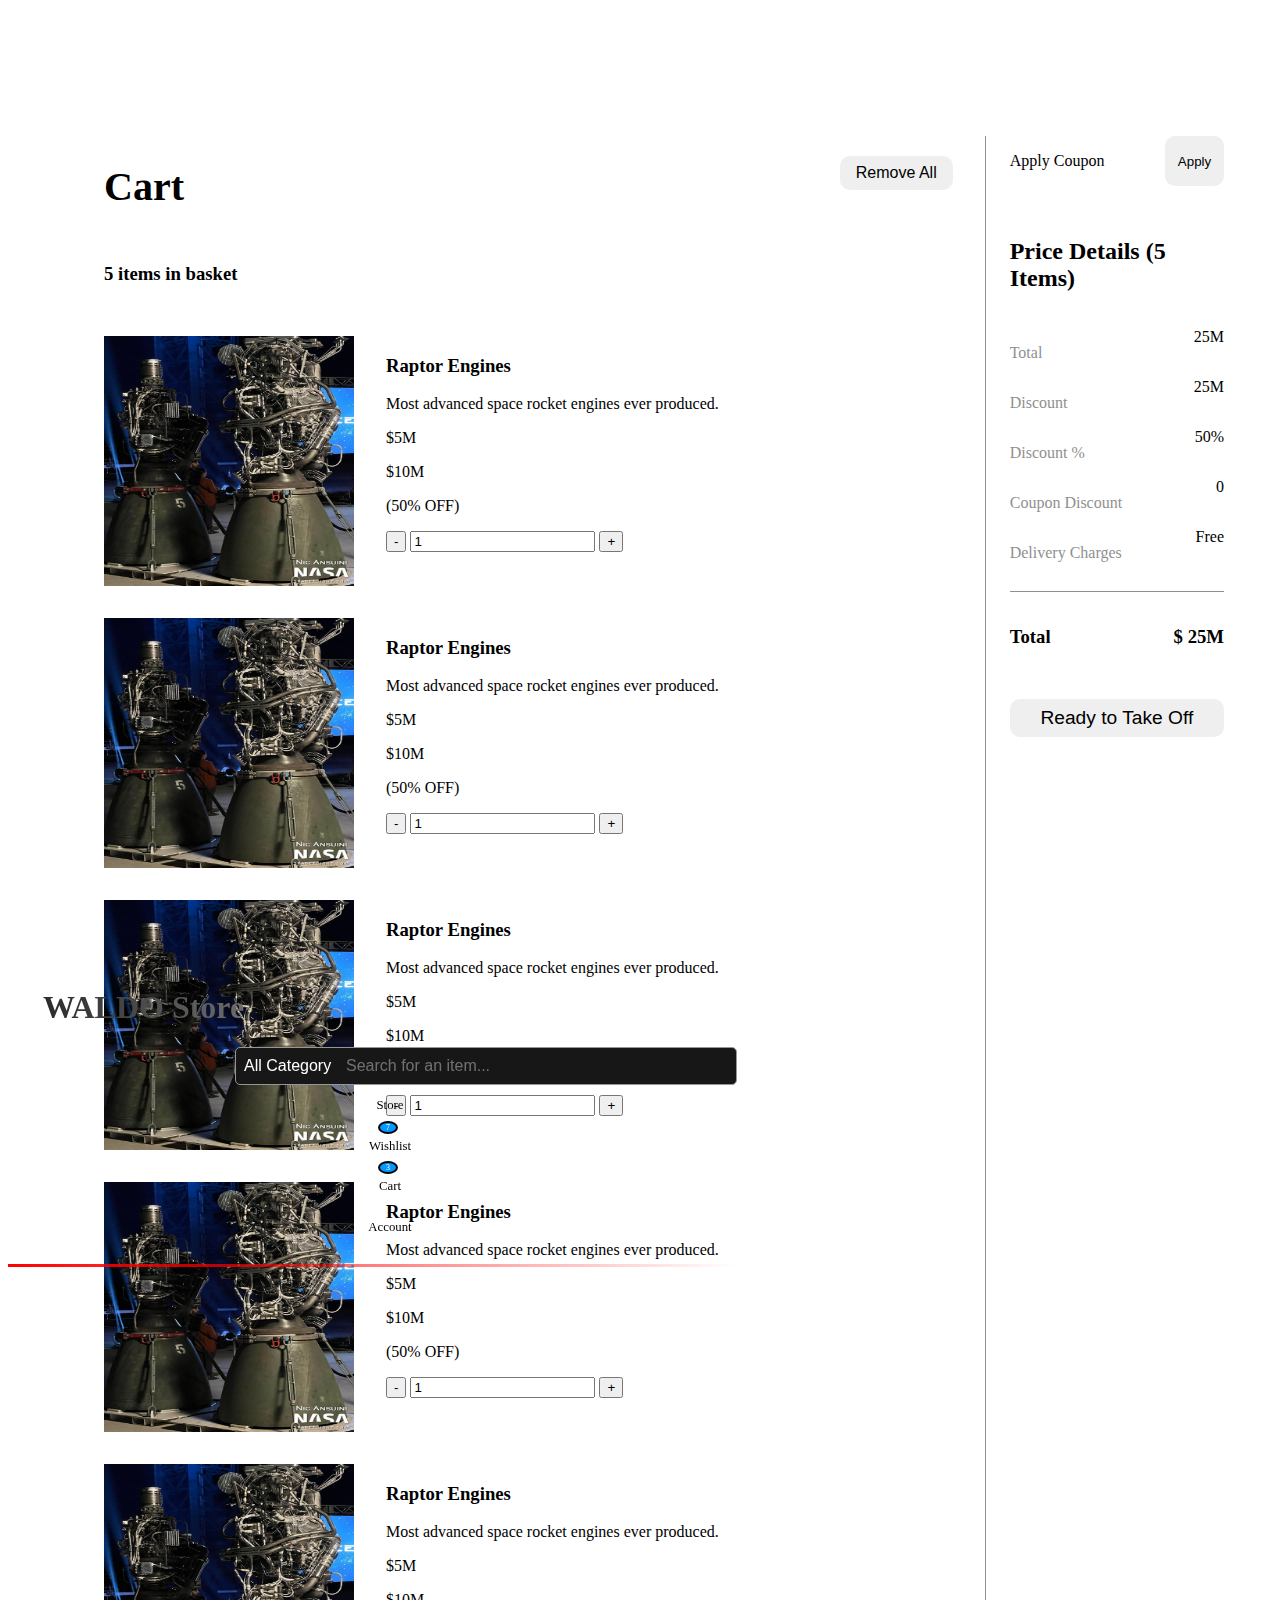
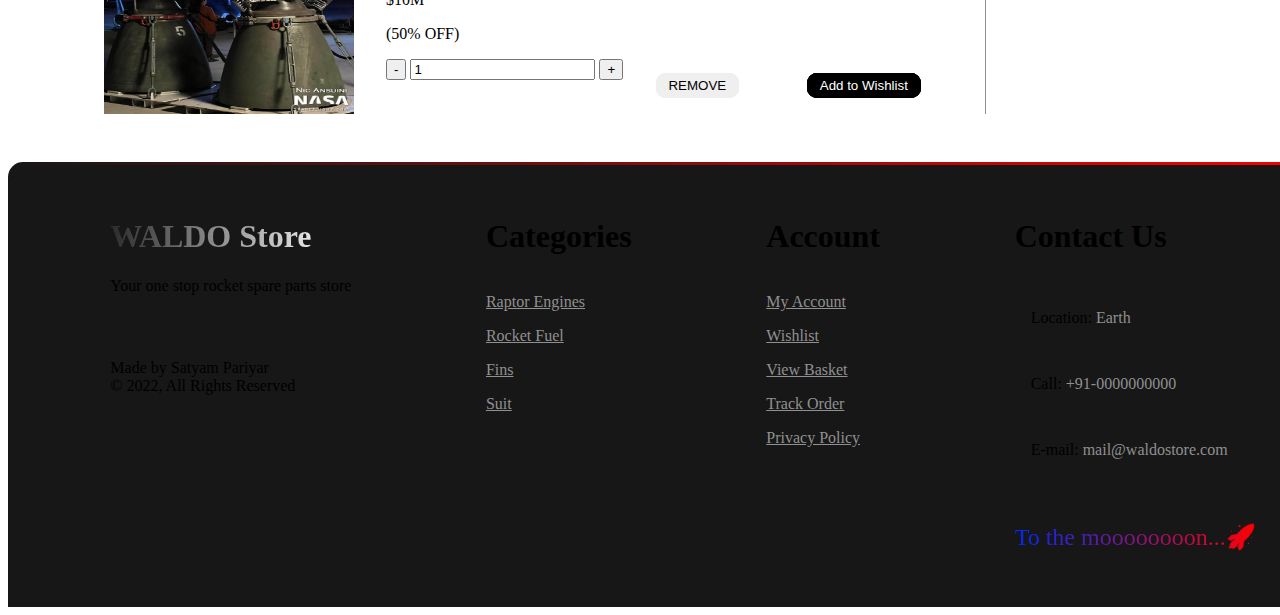
==== pages/cart.html @ d48523e8 "product cart added" ====
<!DOCTYPE html>
<html lang="en">

<head>
    <meta charset="UTF-8">
    <meta http-equiv="X-UA-Compatible" content="IE=edge">
    <meta name="viewport" content="width=device-width, initial-scale=1.0">
    <title>Cart | WALDO Store</title>
    <link rel="stylesheet" href="../styles/main.css">
    <link rel="stylesheet" href="https://pro.fontawesome.com/releases/v5.10.0/css/all.css"
        integrity="sha384-AYmEC3Yw5cVb3ZcuHtOA93w35dYTsvhLPVnYs9eStHfGJvOvKxVfELGroGkvsg+p" crossorigin="anonymous" />
</head>

<body>
    <!-- nav-section -->
    <nav class="navbar-content">
        <h1 class="nav-title">WALDO Store</h1>
        <div class="nav-container-search">
            <select>
                <option value="">All Category</option>
                <option value="">Fuel</option>
                <option value="">Engines</option>
                <option value="">Fins</option>
            </select>
            <input type="search" placeholder="Search for an item..." id="search">
            <a href=""><i class="fa fa-search"></i></a>
        </div>
        <div class="nav-list">
            <li><a href=""><i class="fas fa-rocket"></i></a>
                <p>Store</p>
            </li>
            <li>
                <div class="badge num-notification">
                    <a href=""><i class="fa fa-bell"></i></a>
                    <span class="badge-notification-count">7</span>
                </div>
                <p>Wishlist</p>
            </li>
            <li>
                <div class="badge num-cart">
                    <a href=""><i class="fa fa-shopping-cart"></i></a>
                    <span class="badge-cart-count">3</span>
                </div></i></a>
                <p>Cart</p>
            </li>
            <li><a href=""><i class="far fa-user-circle"></i></a>
                <p>Account</p>
            </li>
        </div>
    </nav>
    <!-- main-section -->
    <main class="cart-main-section">
        <section class="cart-left-section">
            <div class="cart-header">
                <h1>Cart</h1>
                <h3>5 items in basket</h3>
            </div>
            <button class="remove-all">Remove All</button>
            <div class="cart-card-container">
                <div class="card">
                    <div class="card-horizontal">
                        <img class="card-img horizontal-img" src="../assets/images/raptor-img.jpeg" alt="" />
                        <div class="card-info">
                            <i class="fas fa-times dismiss-btn"></i>
                            <div class="card-title">
                                <div>
                                    <h3>Raptor Engines</h3>
                                    <p class="card-description">Most advanced space rocket engines ever produced.</p>
                                </div>
                            </div>
                            <div class="price">
                                <p class="current-price">$5M</p>
                                <p class="actual-price">$10M</p>
                                <p class="discount-percentage">(50% OFF)</p>
                            </div>
                            <div class="quantity">
                                <button class="minus">-</button>
                                <input class="count" type="number" value="1" />
                                <button class="add">+</button>
                            </div>
                        </div>
                        <div class="card-buttons">
                            <button class="remove-btn">REMOVE</button>
                            <button class="later-btn">Add to Wishlist</button>
                        </div>
                    </div>
                </div>

                <div class="card">
                    <div class="card-horizontal">
                        <img class="card-img horizontal-img" src="../assets/images/raptor-img.jpeg" alt="" />
                        <div class="card-info">
                            <i class="fas fa-times dismiss-btn"></i>
                            <div class="card-title">
                                <div>
                                    <h3>Raptor Engines</h3>
                                    <p class="card-description">Most advanced space rocket engines ever produced.</p>
                                </div>
                            </div>
                            <div class="price">
                                <p class="current-price">$5M</p>
                                <p class="actual-price">$10M</p>
                                <p class="discount-percentage">(50% OFF)</p>
                            </div>
                            <div class="quantity">
                                <button class="minus">-</button>
                                <input class="count" type="number" value="1" />
                                <button class="add">+</button>
                            </div>
                        </div>
                        <div class="card-buttons">
                            <button class="remove-btn">REMOVE</button>
                            <button class="later-btn">Add to Wishlist</button>
                        </div>
                    </div>
                </div>

                <div class="card">
                    <div class="card-horizontal">
                        <img class="card-img horizontal-img" src="../assets/images/raptor-img.jpeg" alt="" />
                        <div class="card-info">
                            <i class="fas fa-times dismiss-btn"></i>
                            <div class="card-title">
                                <div>
                                    <h3>Raptor Engines</h3>
                                    <p class="card-description">Most advanced space rocket engines ever produced.</p>
                                </div>
                            </div>
                            <div class="price">
                                <p class="current-price">$5M</p>
                                <p class="actual-price">$10M</p>
                                <p class="discount-percentage">(50% OFF)</p>
                            </div>
                            <div class="quantity">
                                <button class="minus">-</button>
                                <input class="count" type="number" value="1" />
                                <button class="add">+</button>
                            </div>
                        </div>
                        <div class="card-buttons">
                            <button class="remove-btn">REMOVE</button>
                            <button class="later-btn">Add to Wishlist</button>
                        </div>
                    </div>
                </div>

                <div class="card">
                    <div class="card-horizontal">
                        <img class="card-img horizontal-img" src="../assets/images/raptor-img.jpeg" alt="" />
                        <div class="card-info">
                            <i class="fas fa-times dismiss-btn"></i>
                            <div class="card-title">
                                <div>
                                    <h3>Raptor Engines</h3>
                                    <p class="card-description">Most advanced space rocket engines ever produced.</p>
                                </div>
                            </div>
                            <div class="price">
                                <p class="current-price">$5M</p>
                                <p class="actual-price">$10M</p>
                                <p class="discount-percentage">(50% OFF)</p>
                            </div>
                            <div class="quantity">
                                <button class="minus">-</button>
                                <input class="count" type="number" value="1" />
                                <button class="add">+</button>
                            </div>
                        </div>
                        <div class="card-buttons">
                            <button class="remove-btn">REMOVE</button>
                            <button class="later-btn">Add to Wishlist</button>
                        </div>
                    </div>
                </div>

                <div class="card">
                    <div class="card-horizontal">
                        <img class="card-img horizontal-img" src="../assets/images/raptor-img.jpeg" alt="" />
                        <div class="card-info">
                            <i class="fas fa-times dismiss-btn"></i>
                            <div class="card-title">
                                <div>
                                    <h3>Raptor Engines</h3>
                                    <p class="card-description">Most advanced space rocket engines ever produced.</p>
                                </div>
                            </div>
                            <div class="price">
                                <p class="current-price">$5M</p>
                                <p class="actual-price">$10M</p>
                                <p class="discount-percentage">(50% OFF)</p>
                            </div>
                            <div class="quantity">
                                <button class="minus">-</button>
                                <input class="count" type="number" value="1" />
                                <button class="add">+</button>
                            </div>
                        </div>
                        <div class="card-buttons">
                            <button class="remove-btn">REMOVE</button>
                            <button class="later-btn">Add to Wishlist</button>
                        </div>
                    </div>
                </div>

            </div>
        </section>
        <aside class="cart-navbar">
            <div class="coupon">
                <p><i class="fas fa-tag"></i> Apply Coupon</p>
                <button>Apply</button>
            </div>
            <div class="price-details">
                <h2>Price Details (5 Items)</h2>
                <div class="price-details-categories">
                    <li>
                        <p>Total</p>
                        <span>25M</span>
                    </li>
                    <li>
                        <p>Discount</p>
                        <span>25M</span>
                    </li>
                    <li>
                        <p>Discount %</p>
                        <span>50%</span>
                    </li>
                    <li>
                        <p>Coupon Discount</p>
                        <span>0</span>
                    </li>
                    <li>
                        <p>Delivery Charges</p>
                        <span>Free</span>
                    </li>
                </div>
            </div>
            <div class="total-price">
                <h3>Total</h3>
                <h3>$ 25M</h3>
            </div>
            <button class="buy-btn">Ready to Take Off</button>
        </aside>
    </main>
    <!-- footer-section -->
    <footer class="footer-wrapper">
        <div class="footer left-info">
            <div>
                <h1 class="footer-title">WALDO Store</h1>
                <p>Your one stop rocket spare parts store</p>
            </div>
            <div class="footer-creator">
                <li>Made by <span>Satyam Pariyar</span></li>
                <li>© 2022, All Rights Reserved</li>
            </div>
            <div class="footer-icons">
                <li><a href=""><i class="fab fa-github"></i></a></li>
                <li><a href=""><i class="fab fa-twitter"></i></a></li>
                <li><a href=""><i class="fa fa-rss"></i></a></li>
            </div>
        </div>
        <div class="footer middle-left-info">
            <h1>Categories</h1>
            <li><a href="#">Raptor Engines</a></li>
            <li><a href="#">Rocket Fuel</a></li>
            <li><a href="#">Fins</a></li>
            <li><a href="#">Suit</a></li>
        </div>
        <div class="footer middle-right-info">
            <h1>Account</h1>
            <li><a href="#">My Account</a></li>
            <li><a href="#">Wishlist</a></li>
            <li><a href="#">View Basket</a></li>
            <li><a href="#">Track Order</a></li>
            <li><a href="#">Privacy Policy</a></li>
        </div>
        <div class="footer right-info">
            <h1>Contact Us</h1>
            <li>
                <i class="fa fa-location"></i>
                <p>Location: <span>Earth</span></p>
            </li>
            <li>
                <i class="fa fa-location"></i>
                <p>Call: <span>+91-0000000000</span></p>
            </li>
            <li>
                <i class="fa fa-location"></i>
                <p>E-mail: <span>mail@waldostore.com</span></p>
            </li>
            <p class="to-the-moon">To the moooooooon...🚀</p>
        </div>
    </footer>
</body>

</html>
---- styles/main.css ----
@import url("https://waldo-ui.netlify.app/styles/main.css");

@import url(./nav.css);
@import url(./homepage.css);
@import url(./footer.css);
@import url(./listing.css);
@import url(./sign-up.css);
@import url(./sign-in.css);
@import url(./cart.css);

body{
    display: flex;
    flex-direction: column;
    justify-content: center;
    position: relative;
}

li{
    list-style: none;
}

:root {
    --primary-clr: white;
    --primary-bg: black;
    --primary-clr-hover: #909090;
    --secondary-bg: #171717;
    --badge-bg: rgb(0, 153, 255);
    --placeholder-clr: rgb(200, 200, 200);
}
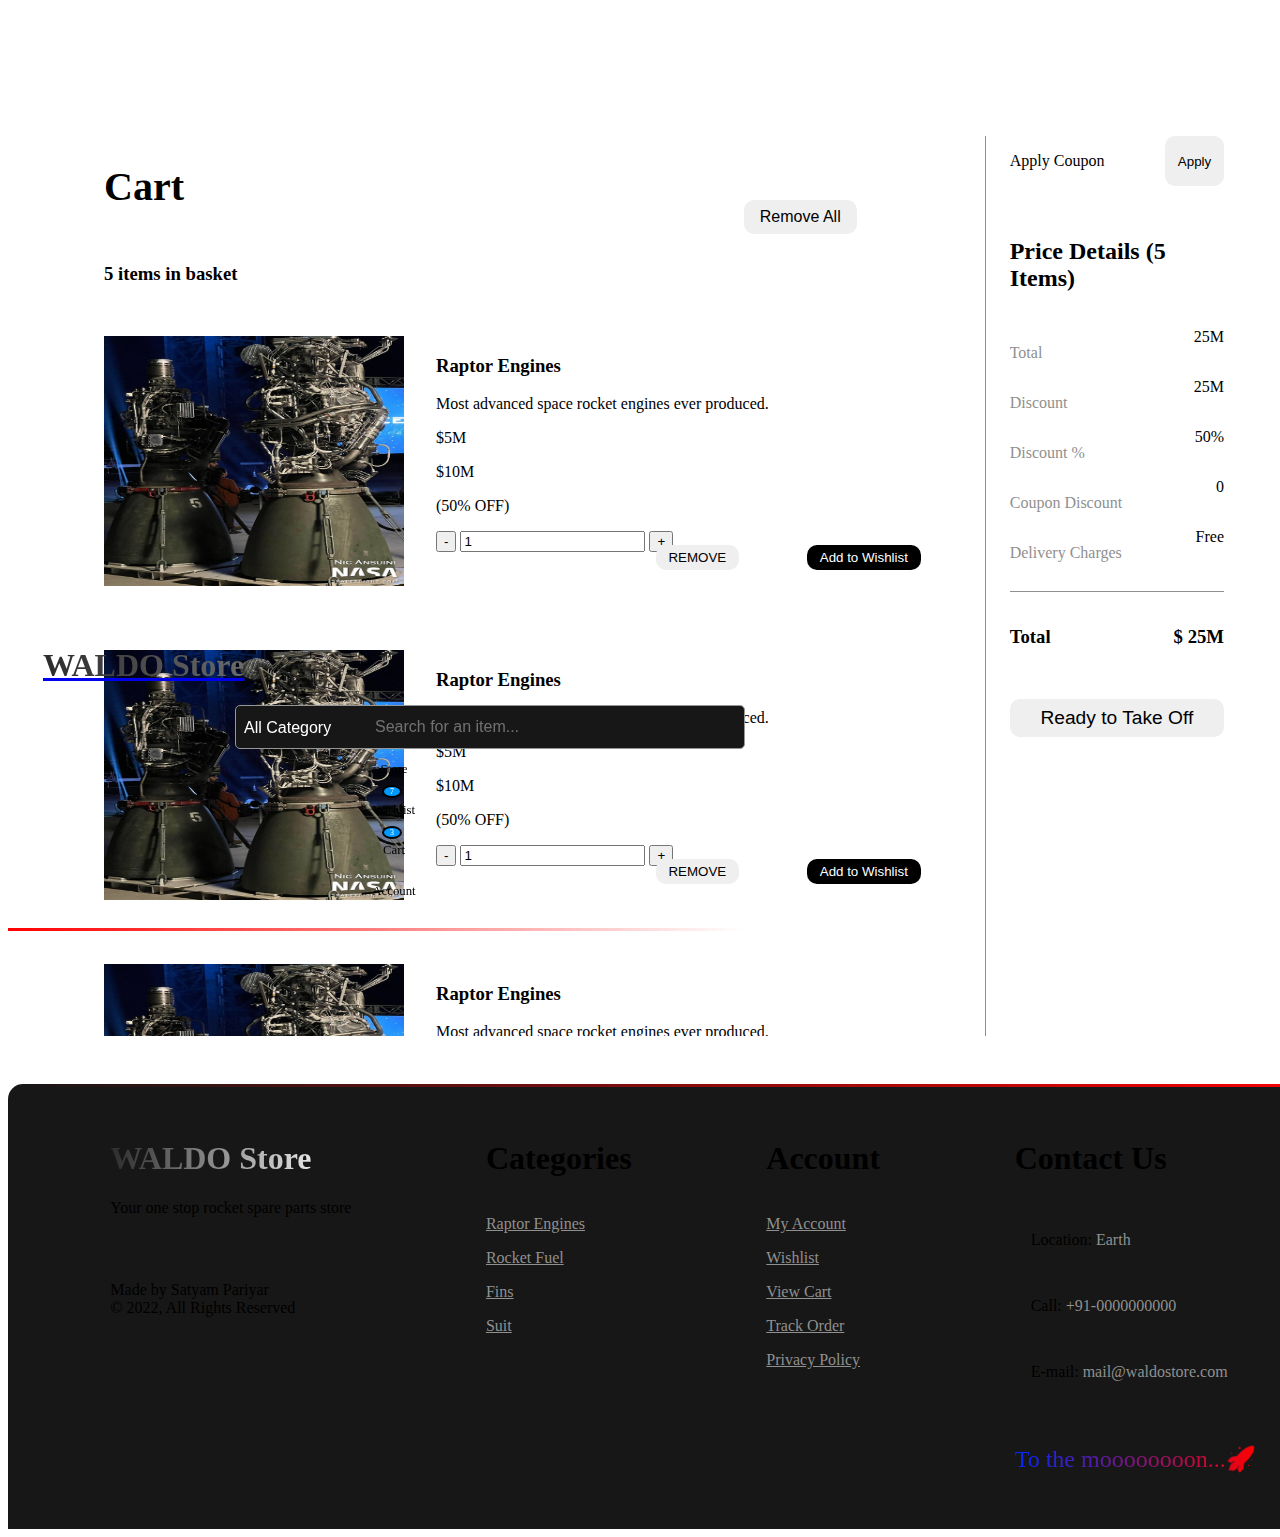
==== commit 72c19e95: "added hyperlinks to all the pages" ====
--- a/pages/cart.html
+++ b/pages/cart.html
@@ -14,7 +14,7 @@
 <body>
     <!-- nav-section -->
     <nav class="navbar-content">
-        <h1 class="nav-title">WALDO Store</h1>
+        <a href="../index.html"><h1 class="nav-title">WALDO Store</h1></a>
         <div class="nav-container-search">
             <select>
                 <option value="">All Category</option>
@@ -26,24 +26,24 @@
             <a href=""><i class="fa fa-search"></i></a>
         </div>
         <div class="nav-list">
-            <li><a href=""><i class="fas fa-rocket"></i></a>
+            <li><a href="./listing.html"><i class="fas fa-rocket"></i></a>
                 <p>Store</p>
             </li>
             <li>
                 <div class="badge num-notification">
-                    <a href=""><i class="fa fa-bell"></i></a>
+                    <a href="./wishlist.html"><i class="fa fa-bell"></i></a>
                     <span class="badge-notification-count">7</span>
                 </div>
                 <p>Wishlist</p>
             </li>
             <li>
                 <div class="badge num-cart">
-                    <a href=""><i class="fa fa-shopping-cart"></i></a>
+                    <a href="#"><i class="fa fa-shopping-cart"></i></a>
                     <span class="badge-cart-count">3</span>
                 </div></i></a>
                 <p>Cart</p>
             </li>
-            <li><a href=""><i class="far fa-user-circle"></i></a>
+            <li><a href="./sign-up.html"><i class="far fa-user-circle"></i></a>
                 <p>Account</p>
             </li>
         </div>
@@ -253,9 +253,9 @@
                 <li>© 2022, All Rights Reserved</li>
             </div>
             <div class="footer-icons">
-                <li><a href=""><i class="fab fa-github"></i></a></li>
-                <li><a href=""><i class="fab fa-twitter"></i></a></li>
-                <li><a href=""><i class="fa fa-rss"></i></a></li>
+                <li><a href="https://github.com/pariyar07"><i class="fab fa-github"></i></a></li>
+                <li><a href="https://twitter.com/satyamP_js"><i class="fab fa-twitter"></i></a></li>
+                <li><a href="https://hashnode.com/@SatyamP"><i class="fa fa-rss"></i></a></li>
             </div>
         </div>
         <div class="footer middle-left-info">
@@ -267,9 +267,9 @@
         </div>
         <div class="footer middle-right-info">
             <h1>Account</h1>
-            <li><a href="#">My Account</a></li>
-            <li><a href="#">Wishlist</a></li>
-            <li><a href="#">View Basket</a></li>
+            <li><a href="./sign-up.html">My Account</a></li>
+            <li><a href="./wishlist.html">Wishlist</a></li>
+            <li><a href="#">View Cart</a></li>
             <li><a href="#">Track Order</a></li>
             <li><a href="#">Privacy Policy</a></li>
         </div>
--- a/styles/main.css
+++ b/styles/main.css
@@ -7,6 +7,7 @@
 @import url(./sign-up.css);
 @import url(./sign-in.css);
 @import url(./cart.css);
+@import url(./wishlist.css);
 
 body{
     display: flex;
@@ -26,4 +27,5 @@
     --secondary-bg: #171717;
     --badge-bg: rgb(0, 153, 255);
     --placeholder-clr: rgb(200, 200, 200);
+    --liked-clr: #FF0000;
 }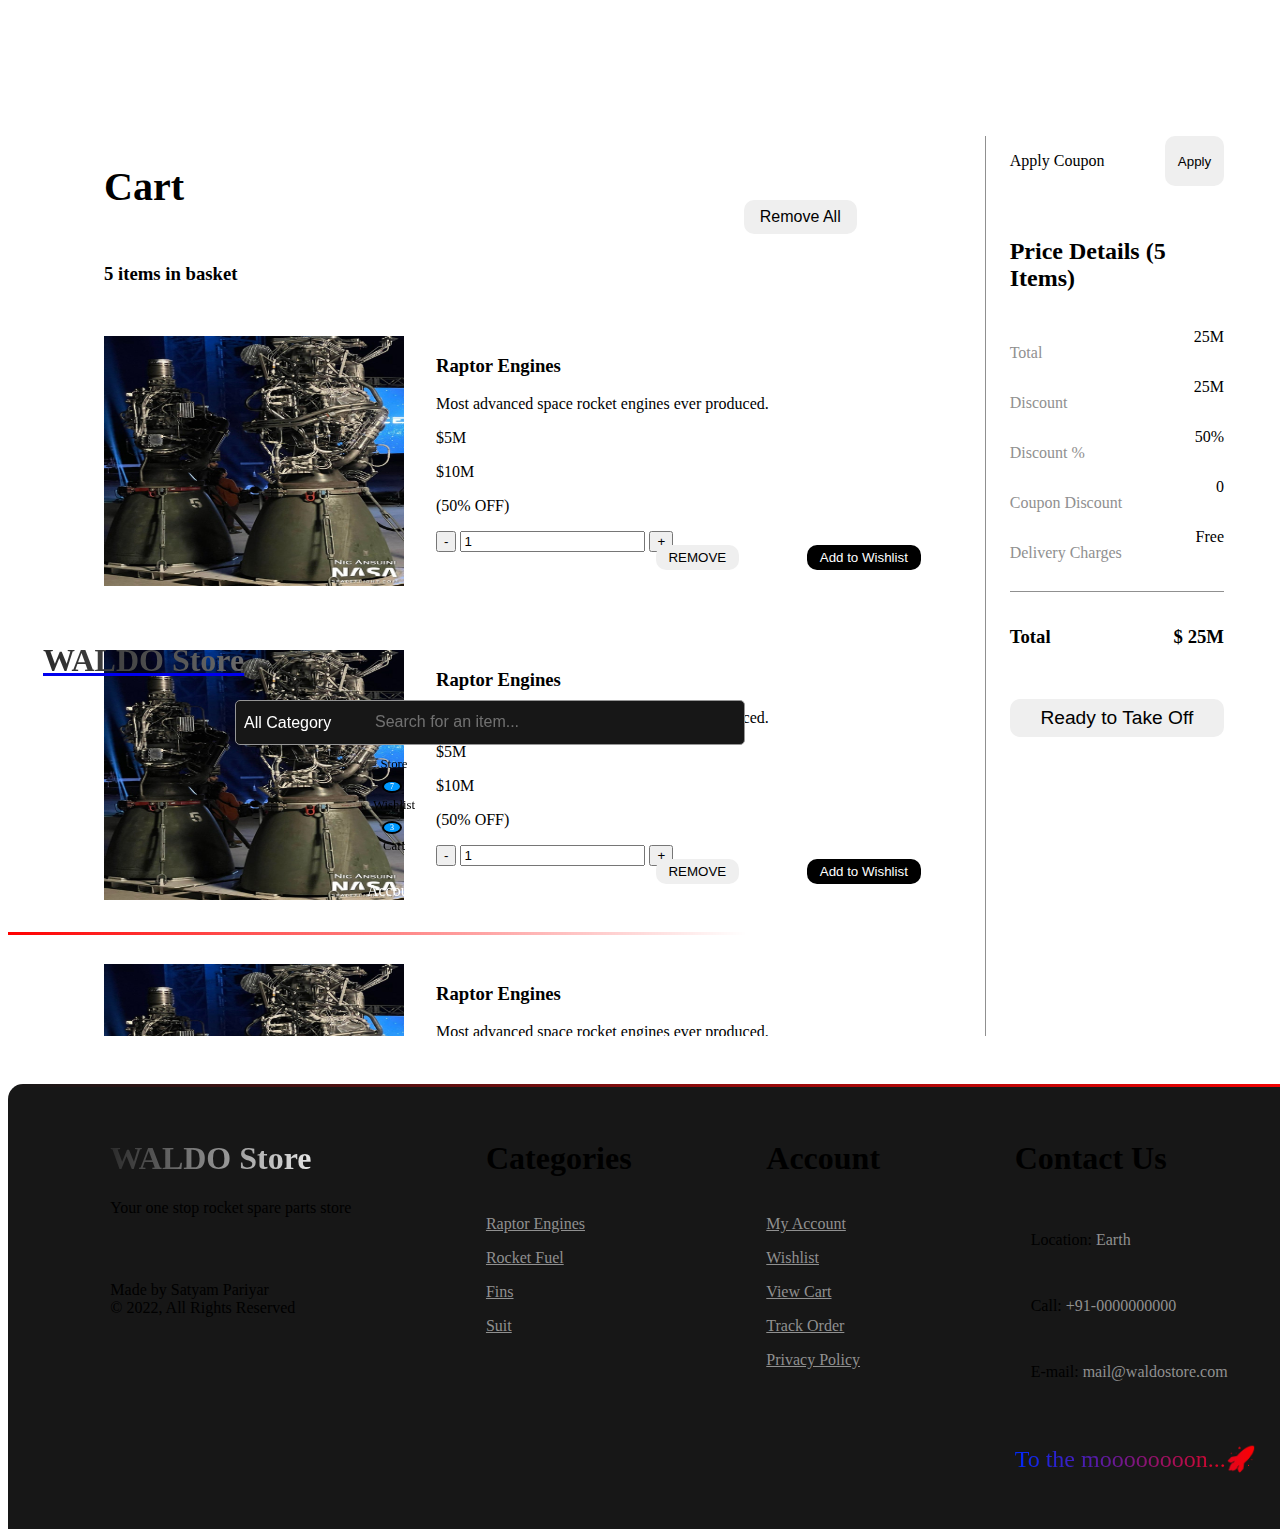
==== commit c83d6935: "added log-out page" ====
--- a/pages/cart.html
+++ b/pages/cart.html
@@ -14,7 +14,9 @@
 <body>
     <!-- nav-section -->
     <nav class="navbar-content">
-        <a href="../index.html"><h1 class="nav-title">WALDO Store</h1></a>
+        <a href="../index.html">
+            <h1 class="nav-title">WALDO Store</h1>
+        </a>
         <div class="nav-container-search">
             <select>
                 <option value="">All Category</option>
@@ -43,8 +45,17 @@
                 </div></i></a>
                 <p>Cart</p>
             </li>
-            <li><a href="./sign-up.html"><i class="far fa-user-circle"></i></a>
-                <p>Account</p>
+            <li>
+                <div class="dropdown">
+                    <button class="dropbtn">Account
+                        <i class="fa fa-caret-down"></i>
+                    </button>
+                    <div class="dropdown-content">
+                        <a href="./sign-up.html">Sign Up</a>
+                        <a href="./sign-in.html">Sign In</a>
+                        <a href="./log-out.html">Log Out</a>
+                    </div>
+                </div>
             </li>
         </div>
     </nav>
--- a/styles/main.css
+++ b/styles/main.css
@@ -8,6 +8,7 @@
 @import url(./sign-in.css);
 @import url(./cart.css);
 @import url(./wishlist.css);
+@import url(./log-out.css);
 
 body{
     display: flex;
